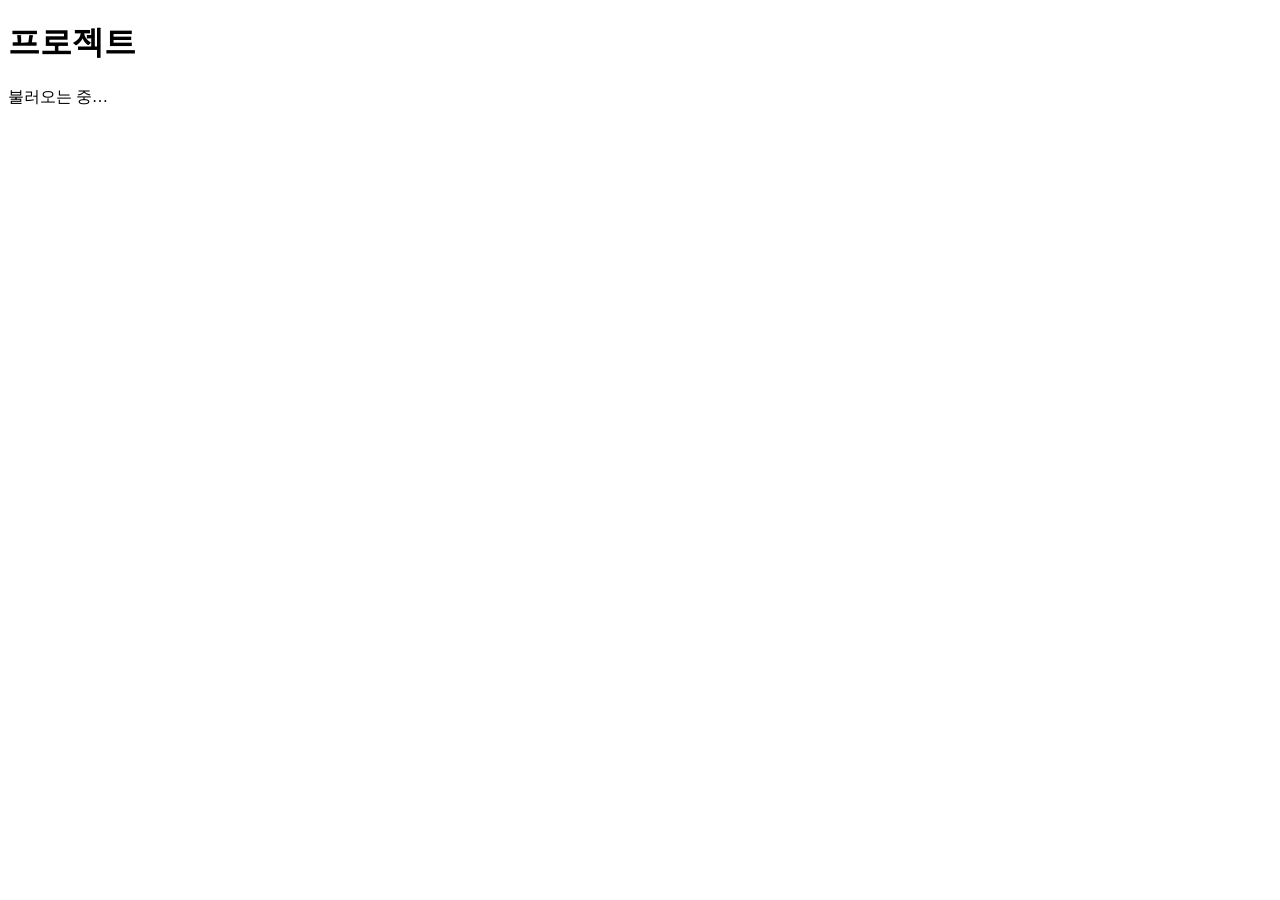
==== web/app/static/index.html @ fe732207 "web v2 1단계: 통합 컨테이너 + 프로젝트 API + /v2 서빙 3d.danp.at/v2 에서 24개 프로젝트가 최근 변경 순으로 조회된다.  인증을 앱이 아니라 Caddy" ====
<!DOCTYPE html>
<html lang="ko"><head><meta charset="utf-8">
<title>modeling — 프로젝트</title>
<meta name="viewport" content="width=device-width, initial-scale=1">
<link rel="stylesheet" href="static/app.css">
</head><body>
<header>
  <h1>프로젝트</h1>
  <span id="me" class="muted"></span>
</header>
<main><div id="list" class="muted">불러오는 중…</div></main>
<script src="static/app.js"></script>
</body></html>
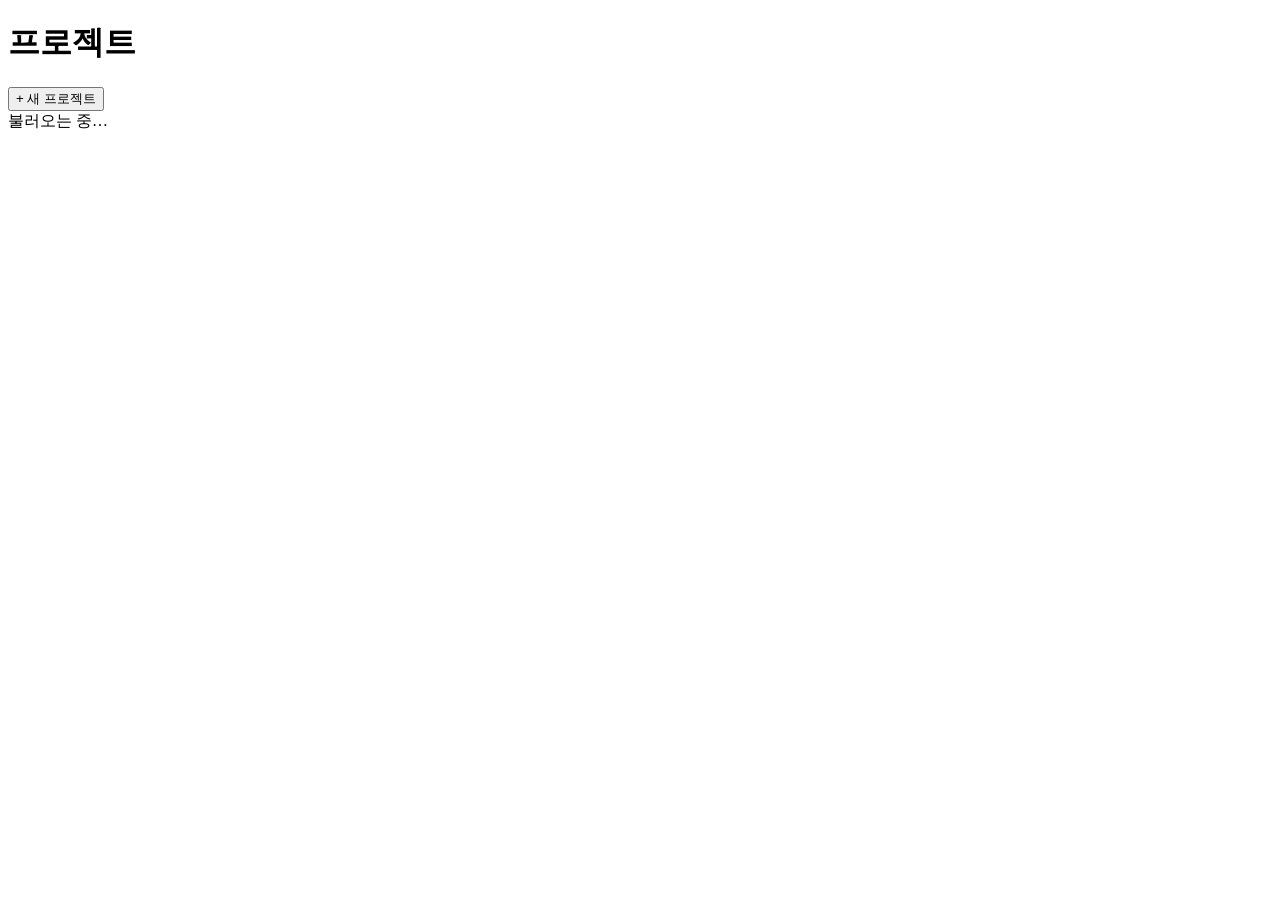
==== commit 71ae02cf: "web v2: 프로젝트 목록 카테고리 접기 + 새 프로젝트 만들기 카테고리 접기:   - 디렉토리별로 묶어 기본 접힘. 헤더에 개수와 최신 작업 시각을 보여준다   - 카테고리 순" ====
--- a/web/app/static/index.html
+++ b/web/app/static/index.html
@@ -1,13 +1,24 @@
 <!DOCTYPE html>
 <html lang="ko"><head><meta charset="utf-8">
+<base href="__BASE__">
 <title>modeling — 프로젝트</title>
 <meta name="viewport" content="width=device-width, initial-scale=1">
 <link rel="stylesheet" href="static/app.css">
 </head><body>
 <header>
   <h1>프로젝트</h1>
+  <button id="new" class="act">+ 새 프로젝트</button>
   <span id="me" class="muted"></span>
 </header>
-<main><div id="list" class="muted">불러오는 중…</div></main>
+<main>
+  <form id="form" hidden>
+    <select id="cat"></select>
+    <input id="newcat" placeholder="새 카테고리" hidden>
+    <input id="name" placeholder="프로젝트 이름 (소문자·밑줄)" autocomplete="off">
+    <button type="submit">만들기</button>
+    <span id="err" class="err"></span>
+  </form>
+  <div id="list" class="muted">불러오는 중…</div>
+</main>
 <script src="static/app.js"></script>
 </body></html>
